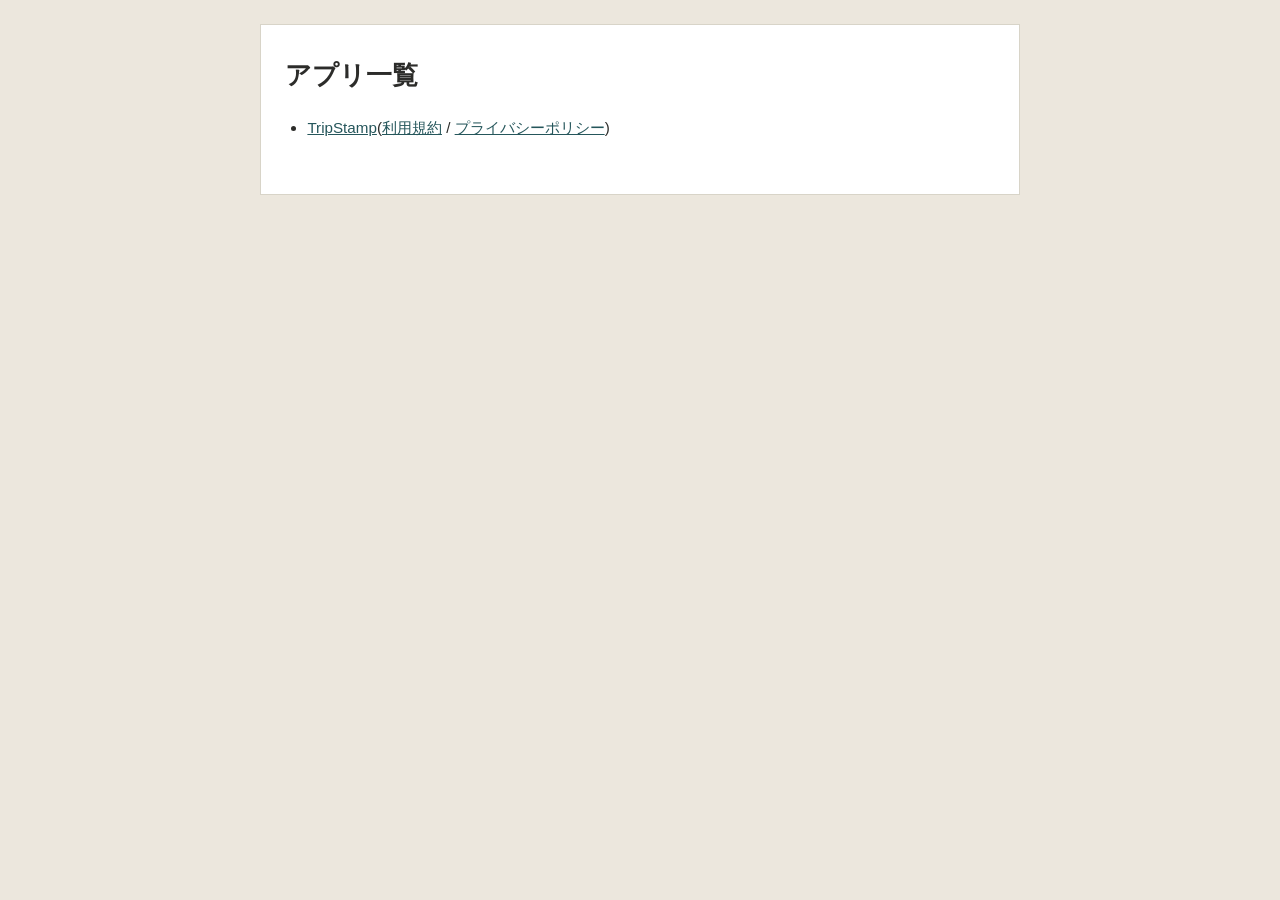
==== index.html @ 8fd5933a "TripStampの利用規約・プライバシーポリシー・サポートページを追加" ====
<!DOCTYPE html>
<html lang="ja">
<head>
<meta charset="utf-8">
<meta name="viewport" content="width=device-width, initial-scale=1">
<title>Otoha Yokoyama のアプリ</title>
<link rel="stylesheet" href="tripstamp/style.css">
</head>
<body>
<main>
<h1>アプリ一覧</h1>
<ul>
  <li><a href="tripstamp/">TripStamp</a>(<a href="tripstamp/terms.html">利用規約</a> / <a href="tripstamp/privacy.html">プライバシーポリシー</a>)</li>
</ul>
</main>
</body>
</html>
---- tripstamp/style.css ----
:root {
  --paper: #ECE7DD;
  --card: #FFFFFF;
  --border: #D8D4C8;
  --brand: #25565B;
  --text: #2C2C2A;
  --text-secondary: #5F5E5A;
  --muted: #888780;
}
* { box-sizing: border-box; }
body {
  margin: 0;
  background: var(--paper);
  color: var(--text);
  font-family: -apple-system, BlinkMacSystemFont, "Hiragino Sans", "Hiragino Kaku Gothic ProN", "Noto Sans JP", sans-serif;
  line-height: 1.8;
  -webkit-text-size-adjust: 100%;
}
main {
  max-width: 760px;
  margin: 24px auto 48px;
  padding: 28px 24px 36px;
  background: var(--card);
  border: 1px solid var(--border);
}
@media (max-width: 800px) {
  main { margin: 0; border-left: none; border-right: none; padding: 24px 16px 32px; }
}
header .app { color: var(--brand); font-weight: 700; letter-spacing: .08em; font-size: .85rem; }
h1 { font-size: 1.6rem; margin: .2em 0 .8em; line-height: 1.4; }
h2 { font-size: 1.1rem; margin: 2em 0 .6em; padding-bottom: .3em; border-bottom: 1px solid var(--border); }
h3 { font-size: 1rem; margin: 1.4em 0 .4em; }
p, li { font-size: .95rem; }
ol, ul { padding-left: 1.4em; }
li { margin: .25em 0; }
a { color: var(--brand); }
.lead { color: var(--text-secondary); }
.table-wrap { overflow-x: auto; }
table { width: 100%; border-collapse: collapse; font-size: .88rem; margin: .8em 0; }
th, td { border: 1px solid var(--border); padding: .5em .6em; text-align: left; vertical-align: top; }
th { background: var(--paper); font-weight: 600; }
.dates { margin-top: 2.4em; color: var(--muted); font-size: .88rem; }
nav.links { margin-top: 2em; font-size: .9rem; }
nav.links a { margin-right: 1.2em; }
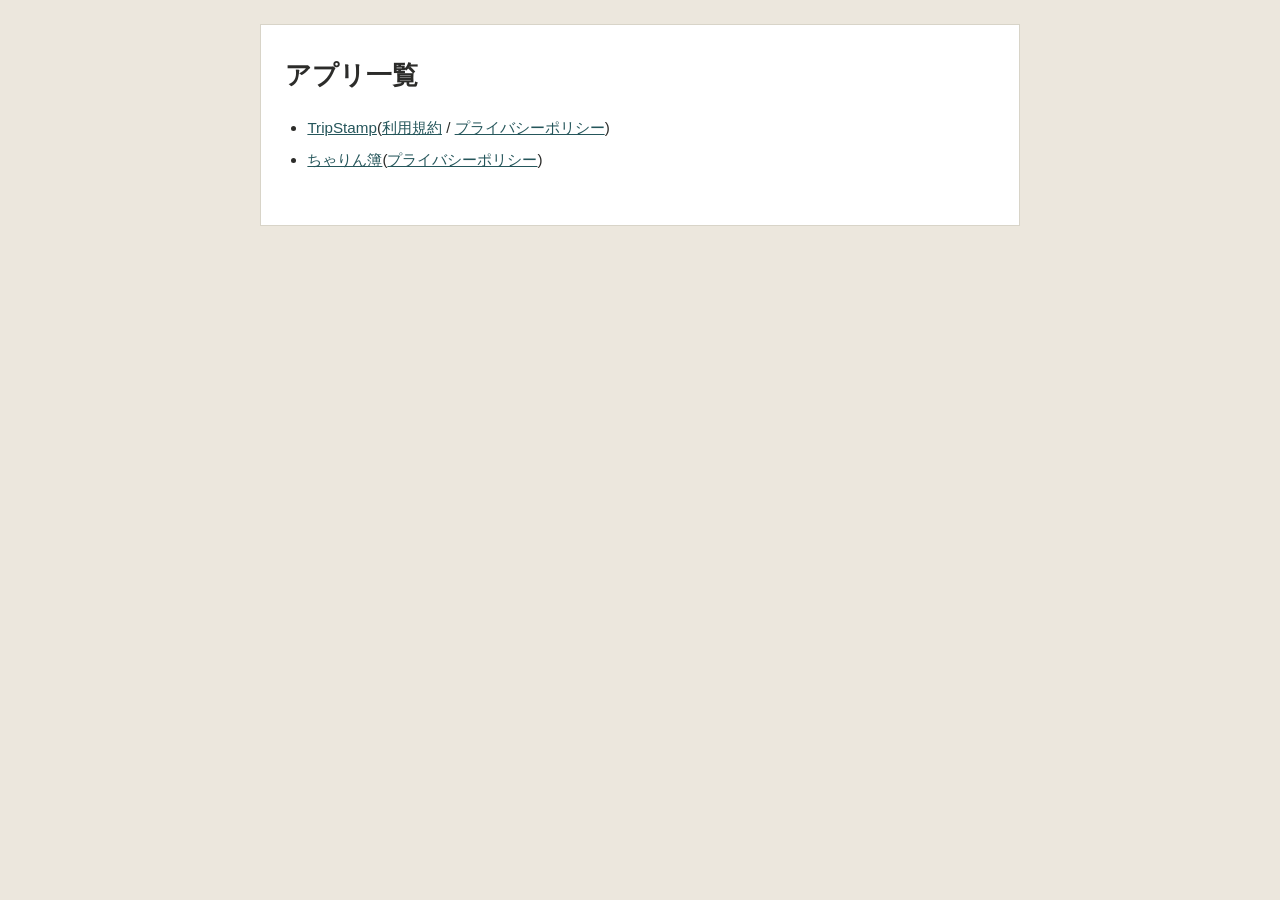
==== commit 32436abc: "ちゃりん簿のプライバシーポリシーとサポートページを追加 Co-Authored-By: Claude Opus 5.5 <noreply@anthropic.com>" ====
--- a/index.html
+++ b/index.html
@@ -11,6 +11,7 @@
 <h1>アプリ一覧</h1>
 <ul>
   <li><a href="tripstamp/">TripStamp</a>(<a href="tripstamp/terms.html">利用規約</a> / <a href="tripstamp/privacy.html">プライバシーポリシー</a>)</li>
+  <li><a href="kakeibo/">ちゃりん簿</a>(<a href="kakeibo/privacy.html">プライバシーポリシー</a>)</li>
 </ul>
 </main>
 </body>
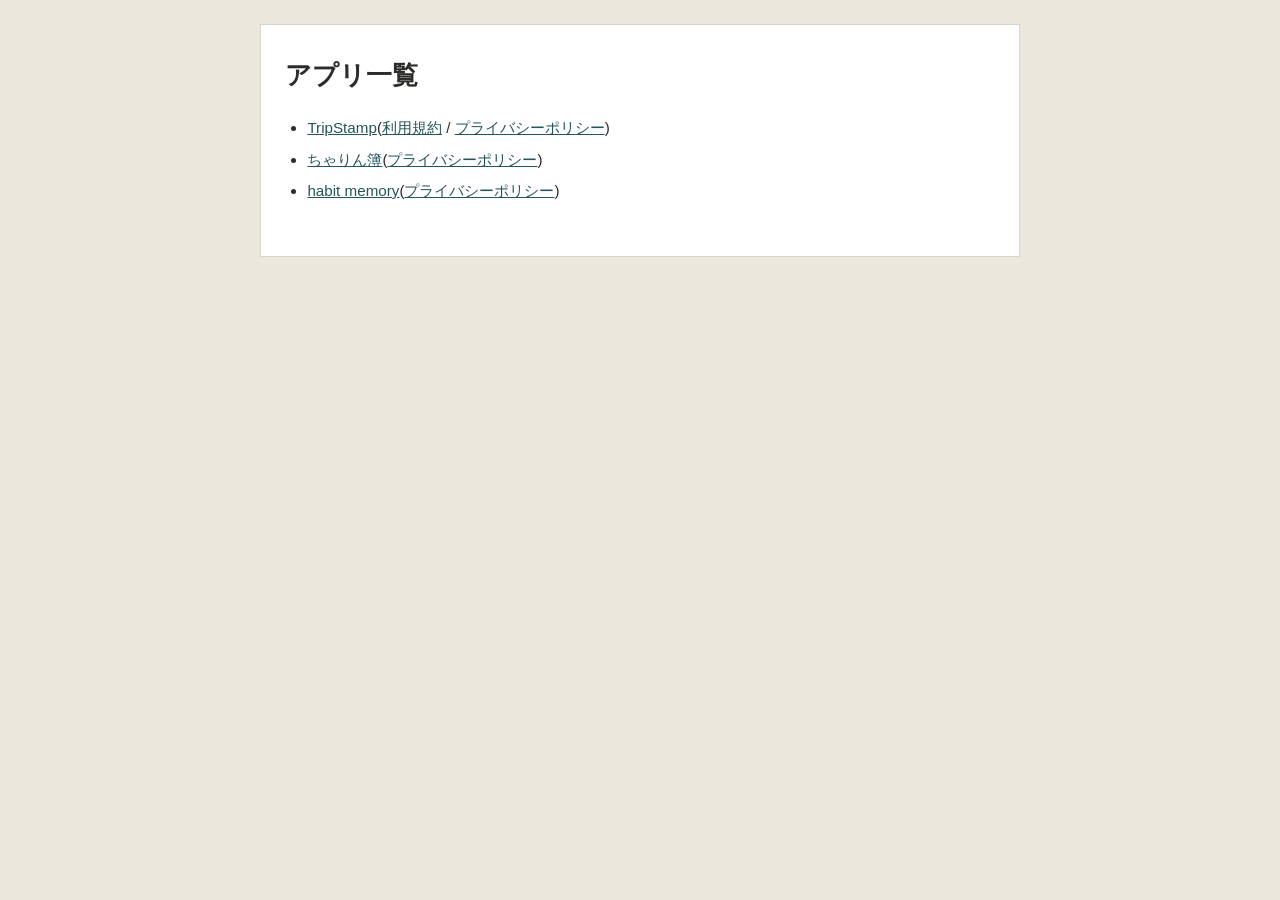
==== commit 90b30209: "habit memory のサポートページとプライバシーポリシーを追加 Co-Authored-By: Claude Opus 5.5 <noreply@anthropic.com>" ====
--- a/index.html
+++ b/index.html
@@ -12,6 +12,7 @@
 <ul>
   <li><a href="tripstamp/">TripStamp</a>(<a href="tripstamp/terms.html">利用規約</a> / <a href="tripstamp/privacy.html">プライバシーポリシー</a>)</li>
   <li><a href="kakeibo/">ちゃりん簿</a>(<a href="kakeibo/privacy.html">プライバシーポリシー</a>)</li>
+  <li><a href="habitmemory/">habit memory</a>(<a href="habitmemory/privacy.html">プライバシーポリシー</a>)</li>
 </ul>
 </main>
 </body>
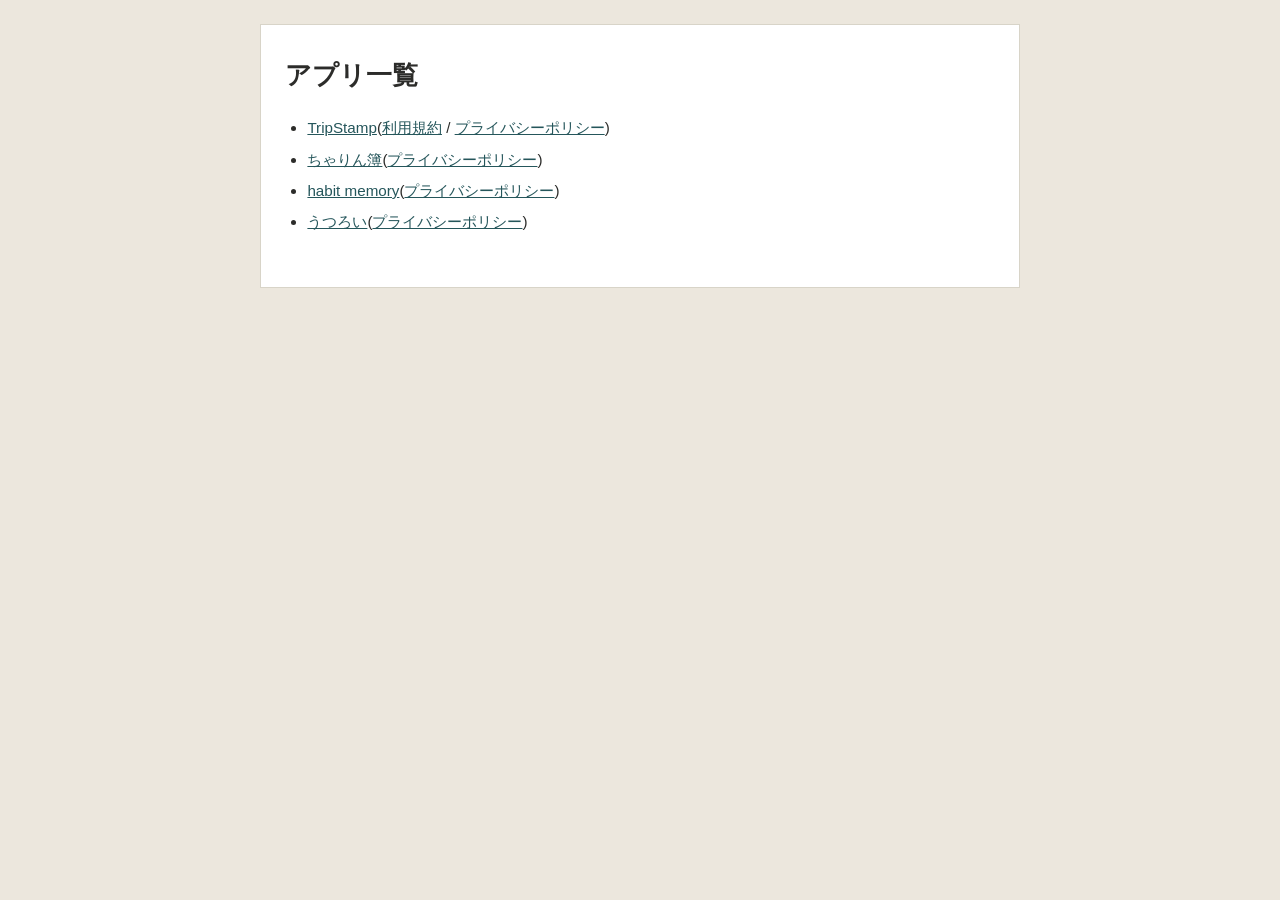
==== commit 1dc354f4: "うつろいのサポートページとプライバシーポリシーを追加 Co-Authored-By: Claude Opus 5.5 <noreply@anthropic.com>" ====
--- a/index.html
+++ b/index.html
@@ -13,6 +13,7 @@
   <li><a href="tripstamp/">TripStamp</a>(<a href="tripstamp/terms.html">利用規約</a> / <a href="tripstamp/privacy.html">プライバシーポリシー</a>)</li>
   <li><a href="kakeibo/">ちゃりん簿</a>(<a href="kakeibo/privacy.html">プライバシーポリシー</a>)</li>
   <li><a href="habitmemory/">habit memory</a>(<a href="habitmemory/privacy.html">プライバシーポリシー</a>)</li>
+  <li><a href="utsuroi/">うつろい</a>(<a href="utsuroi/privacy.html">プライバシーポリシー</a>)</li>
 </ul>
 </main>
 </body>
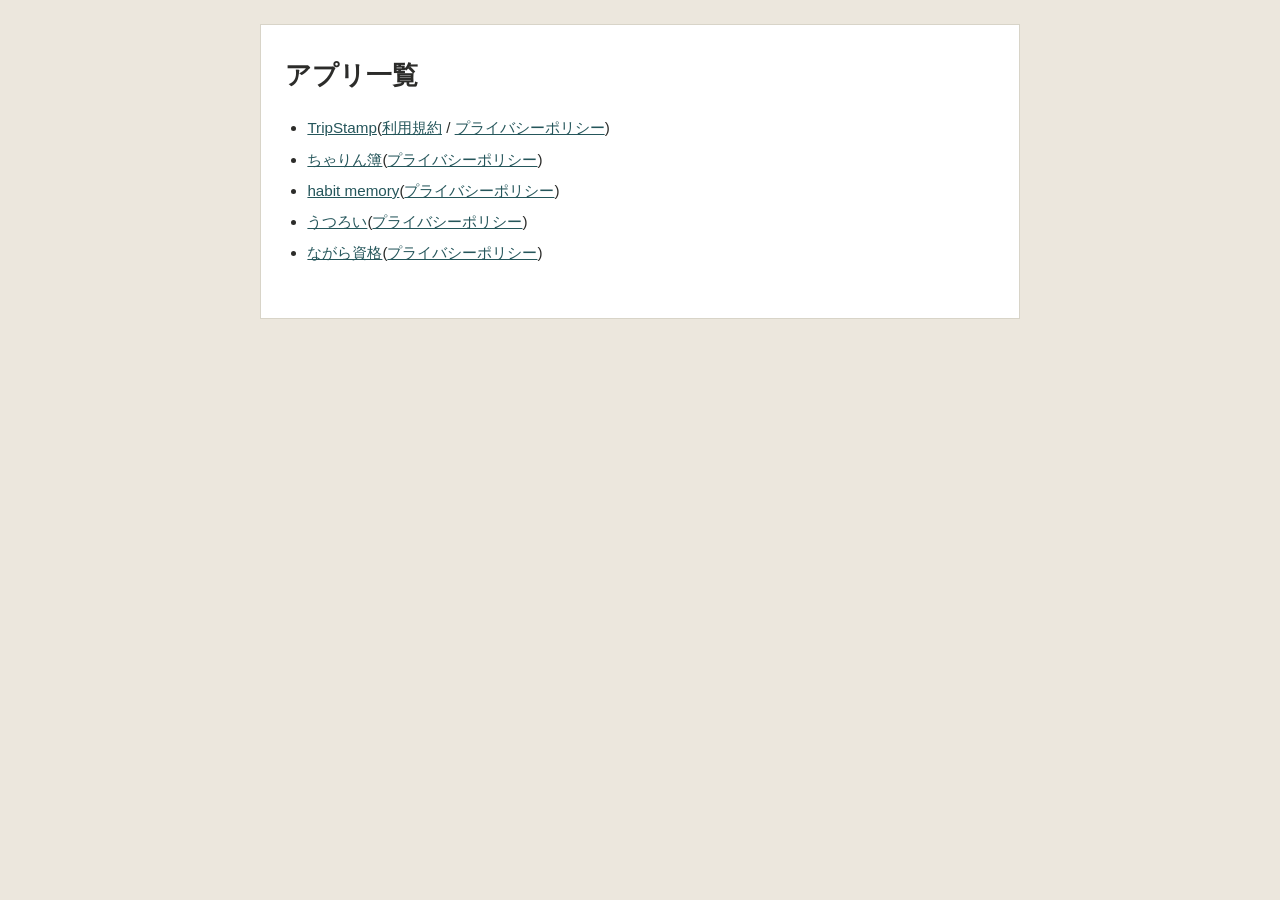
==== commit 6630fab5: "ながら資格のサポートページとプライバシーポリシーを追加 Co-Authored-By: Claude Opus 5.5 <noreply@anthropic.com>" ====
--- a/index.html
+++ b/index.html
@@ -14,6 +14,7 @@
   <li><a href="kakeibo/">ちゃりん簿</a>(<a href="kakeibo/privacy.html">プライバシーポリシー</a>)</li>
   <li><a href="habitmemory/">habit memory</a>(<a href="habitmemory/privacy.html">プライバシーポリシー</a>)</li>
   <li><a href="utsuroi/">うつろい</a>(<a href="utsuroi/privacy.html">プライバシーポリシー</a>)</li>
+  <li><a href="nagarashikaku/">ながら資格</a>(<a href="nagarashikaku/privacy.html">プライバシーポリシー</a>)</li>
 </ul>
 </main>
 </body>
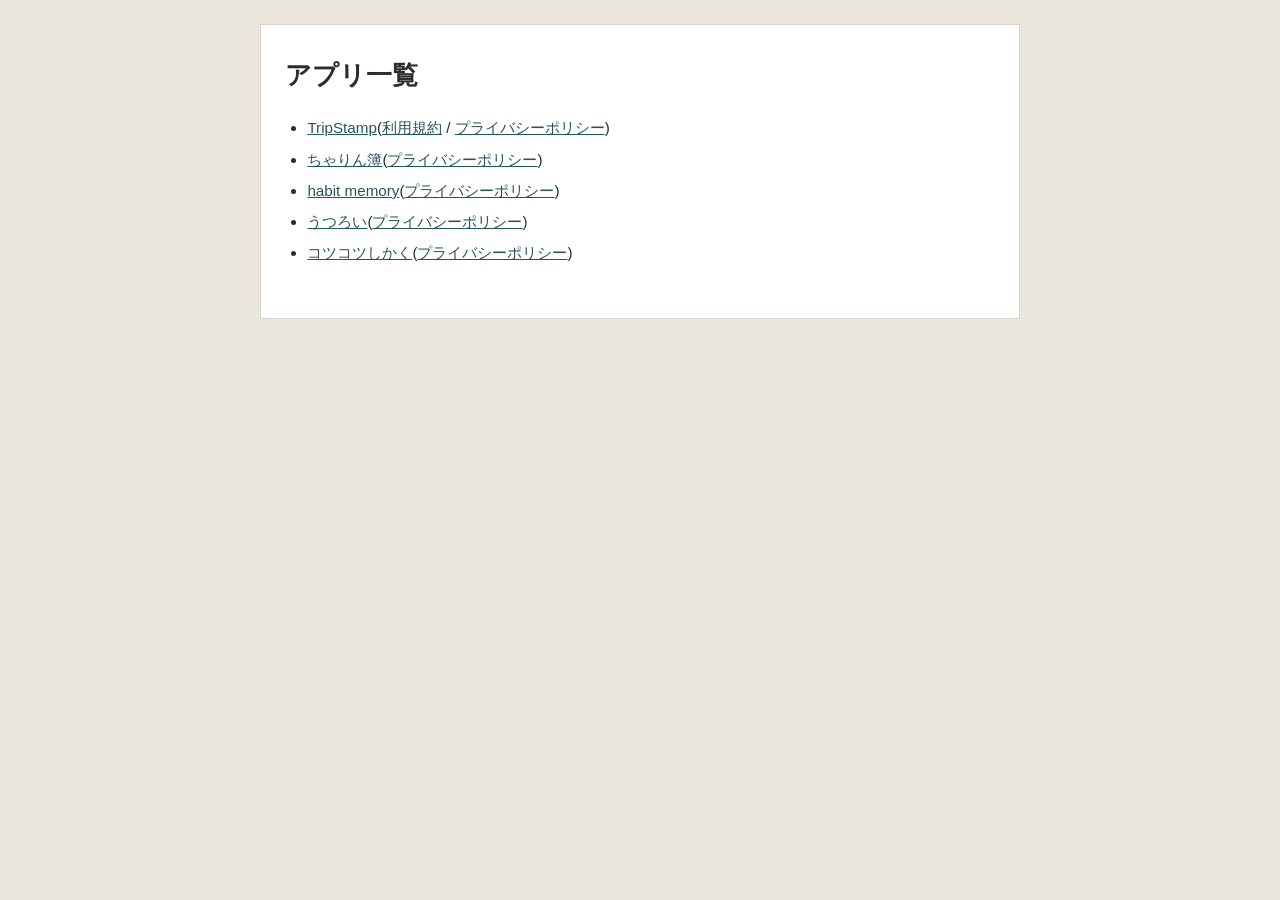
==== commit 118162c5: "コツコツしかく: アプリ名を「ながら資格」から「コツコツしかく」に変更 Co-Authored-By: Claude Opus 5.5 <noreply@anthropic.com>" ====
--- a/index.html
+++ b/index.html
@@ -14,7 +14,7 @@
   <li><a href="kakeibo/">ちゃりん簿</a>(<a href="kakeibo/privacy.html">プライバシーポリシー</a>)</li>
   <li><a href="habitmemory/">habit memory</a>(<a href="habitmemory/privacy.html">プライバシーポリシー</a>)</li>
   <li><a href="utsuroi/">うつろい</a>(<a href="utsuroi/privacy.html">プライバシーポリシー</a>)</li>
-  <li><a href="nagarashikaku/">ながら資格</a>(<a href="nagarashikaku/privacy.html">プライバシーポリシー</a>)</li>
+  <li><a href="nagarashikaku/">コツコツしかく</a>(<a href="nagarashikaku/privacy.html">プライバシーポリシー</a>)</li>
 </ul>
 </main>
 </body>
